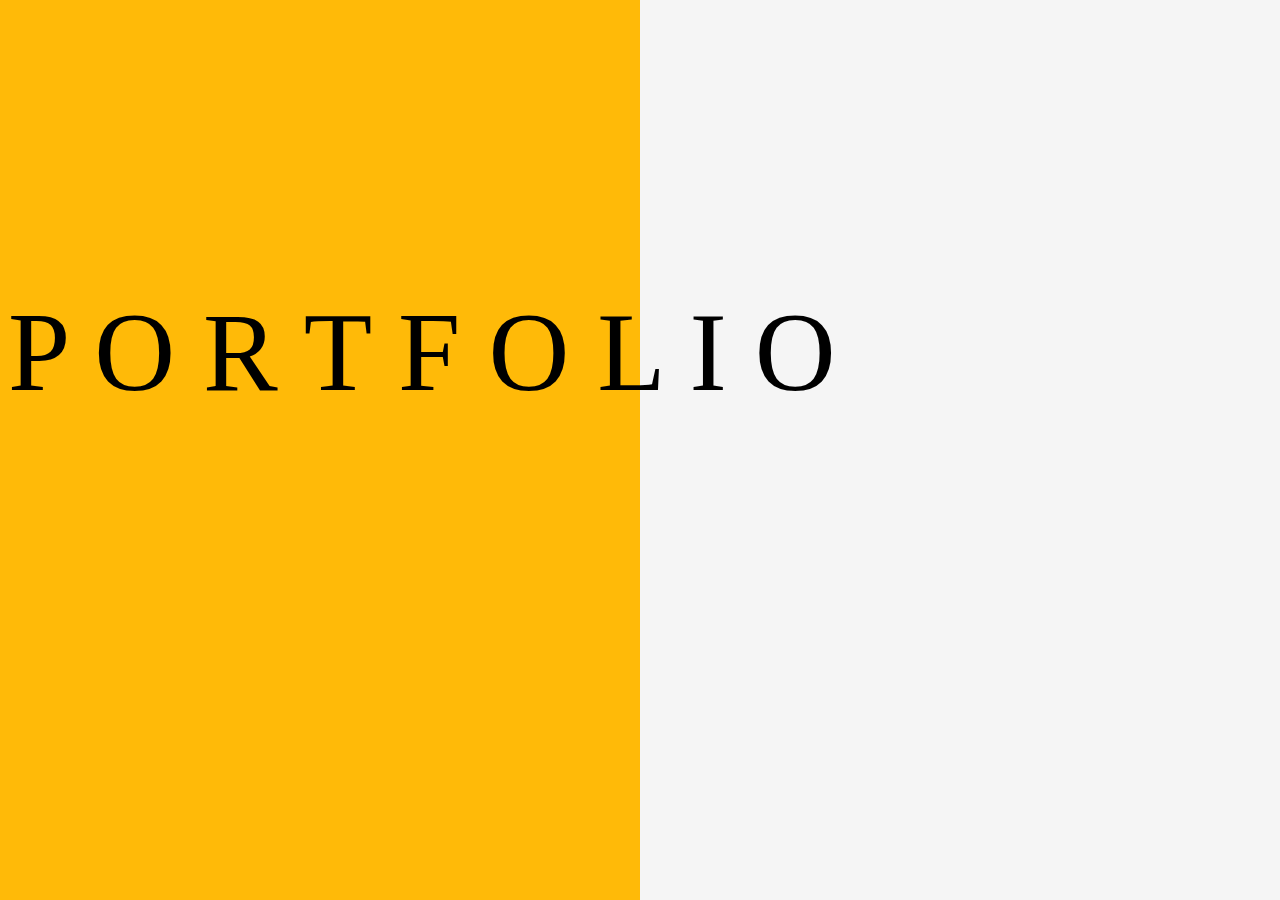
==== indextwo.html @ 2138c4d8 "updating portfolio" ====
<!DOCTYPE html>
<html lang="en">
<head>
    <meta charset="UTF-8">
    <meta http-equiv="X-UA-Compatible" content="IE=edge">
    <meta name="viewport" content="width=device-width, initial-scale=1.0">
    <title>Updated Portfolio</title>
    <link rel="stylesheet" href="styletwo.css"> 
    <link href="https://cdn.jsdelivr.net/npm/bootstrap@5.0.0-beta2/dist/css/bootstrap.min.css" rel="stylesheet" integrity="sha384-BmbxuPwQa2lc/FVzBcNJ7UAyJxM6wuqIj61tLrc4wSX0szH/Ev+nYRRuWlolflfl" crossorigin="anonymous">
</head>

<body>
    <div id = "bg-left"></div>

    <div class="row offset-3" id="portfolio">
        P O R T F O L I O
    </div>
        
    
</body>
</html>
---- styletwo.css ----
body{
    background-color: whitesmoke;
}

#bg-left {
    background-color: rgb(255,186,8);
    position: fixed;
    top: 0;
    bottom: 0;
    left: 0;
    right: 50%;
    z-index: -1;
}

#portfolio {
    font-size: 7rem;
    margin-top: 18rem;
}
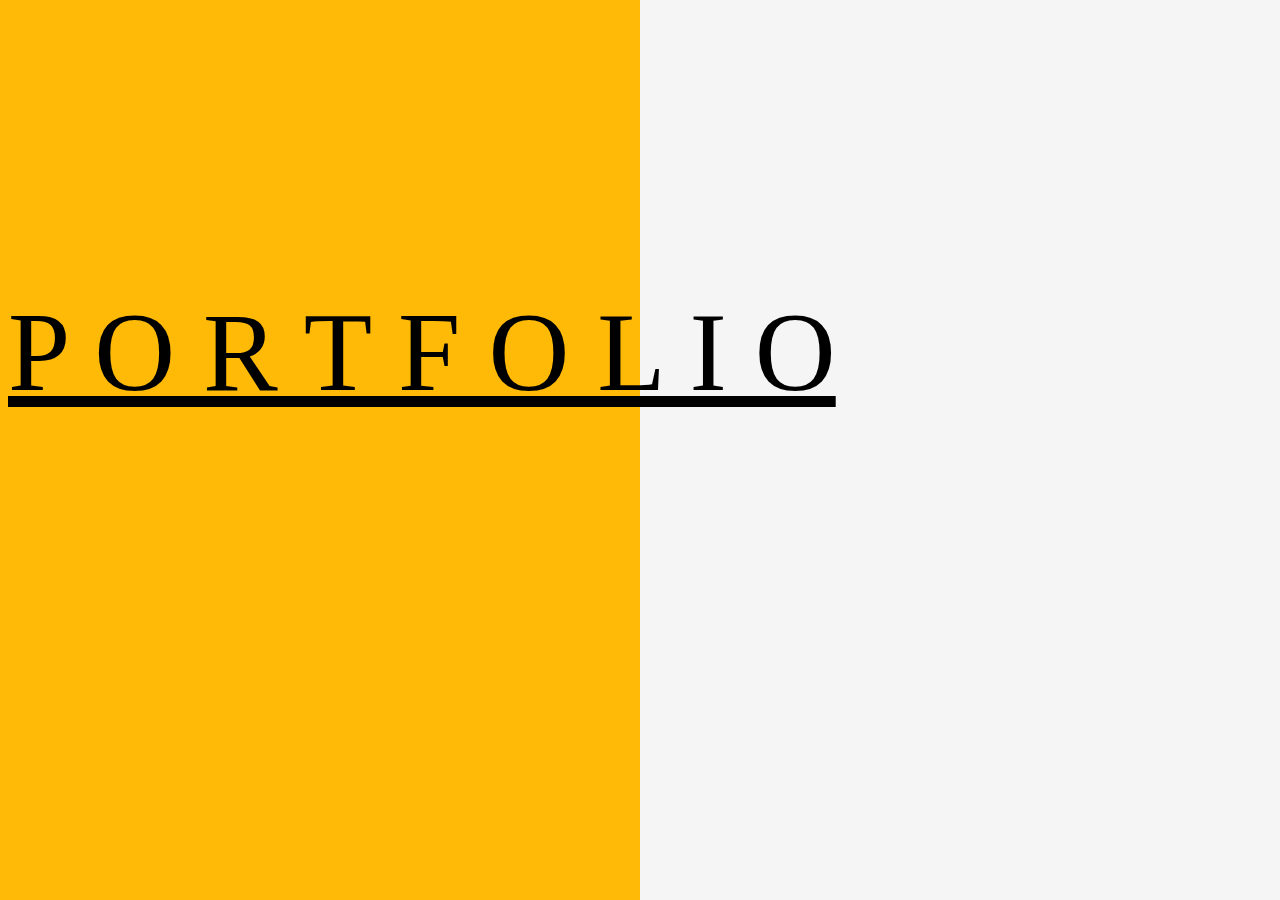
==== commit 5fd7fdc8: "adding about-projects-contact pages" ====
--- a/indextwo.html
+++ b/indextwo.html
@@ -13,7 +13,7 @@
     <div id = "bg-left"></div>
 
     <div class="row offset-3" id="portfolio">
-        P O R T F O L I O
+        <a href="/about.html" style="color: black; ">P O R T F O L I O</a>
     </div>
         
     
--- a/styletwo.css
+++ b/styletwo.css
@@ -16,4 +16,32 @@
 #portfolio {
     font-size: 7rem;
     margin-top: 18rem;
+}
+
+#about {
+    background:rgb(255,186,8) ;
+    padding: 40px;
+}
+
+.navbar {
+    background:rgb(255,186,8) !important;
+    padding: 30px !important;
+}
+.navbar-brand {
+    font-size: 58px !important;
+}
+.nav-link {
+    font-size: 22px;
+    color: black !important;
+    padding-bottom: 23px !important;
+}
+.active {
+    color: rgb(214,40,40) !important;
+}
+
+@media (max-width: 1199.98px){
+
+}
+@media (max-width: 767.98px){
+
 }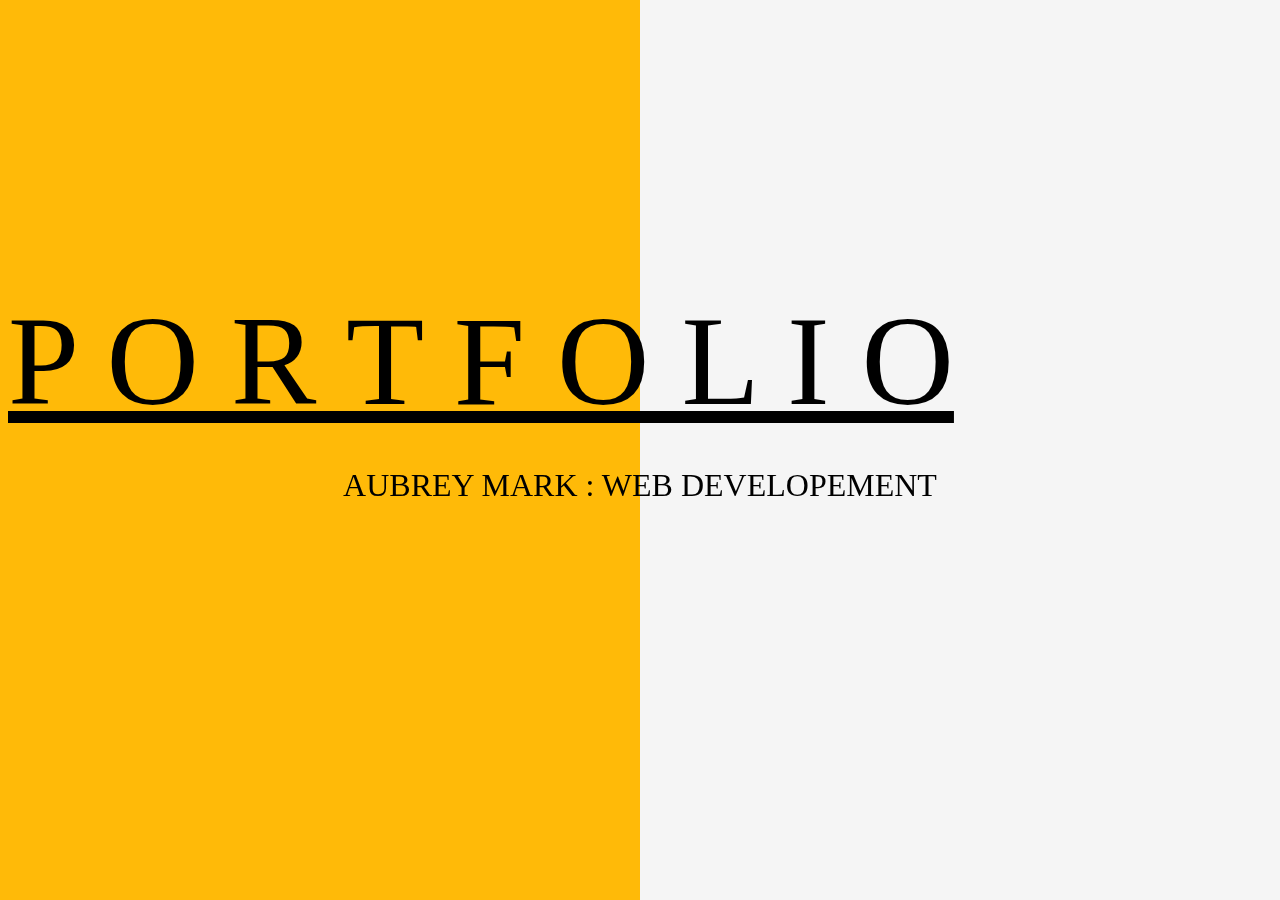
==== commit 362c02a5: "added some css and name to home page" ====
--- a/indextwo.html
+++ b/indextwo.html
@@ -12,8 +12,12 @@
 <body>
     <div id = "bg-left"></div>
 
-    <div class="row offset-3" id="portfolio">
-        <a href="/about.html" style="color: black; ">P O R T F O L I O</a>
+    <div class="row" id="portfolio">
+        <a href="/about.html" style="color: black; text-align: center;">P O R T F O L I O</a>
+    </div>
+    <div class="row offset-5">
+        <p class="name" style="text-align: center;">AUBREY MARK : WEB DEVELOPEMENT</p>
+
     </div>
         
     
--- a/styletwo.css
+++ b/styletwo.css
@@ -14,8 +14,11 @@
 }
 
 #portfolio {
-    font-size: 7rem;
+    font-size: 8rem;
     margin-top: 18rem;
+}
+.name{
+    font-size: 2rem;
 }
 
 #about {
